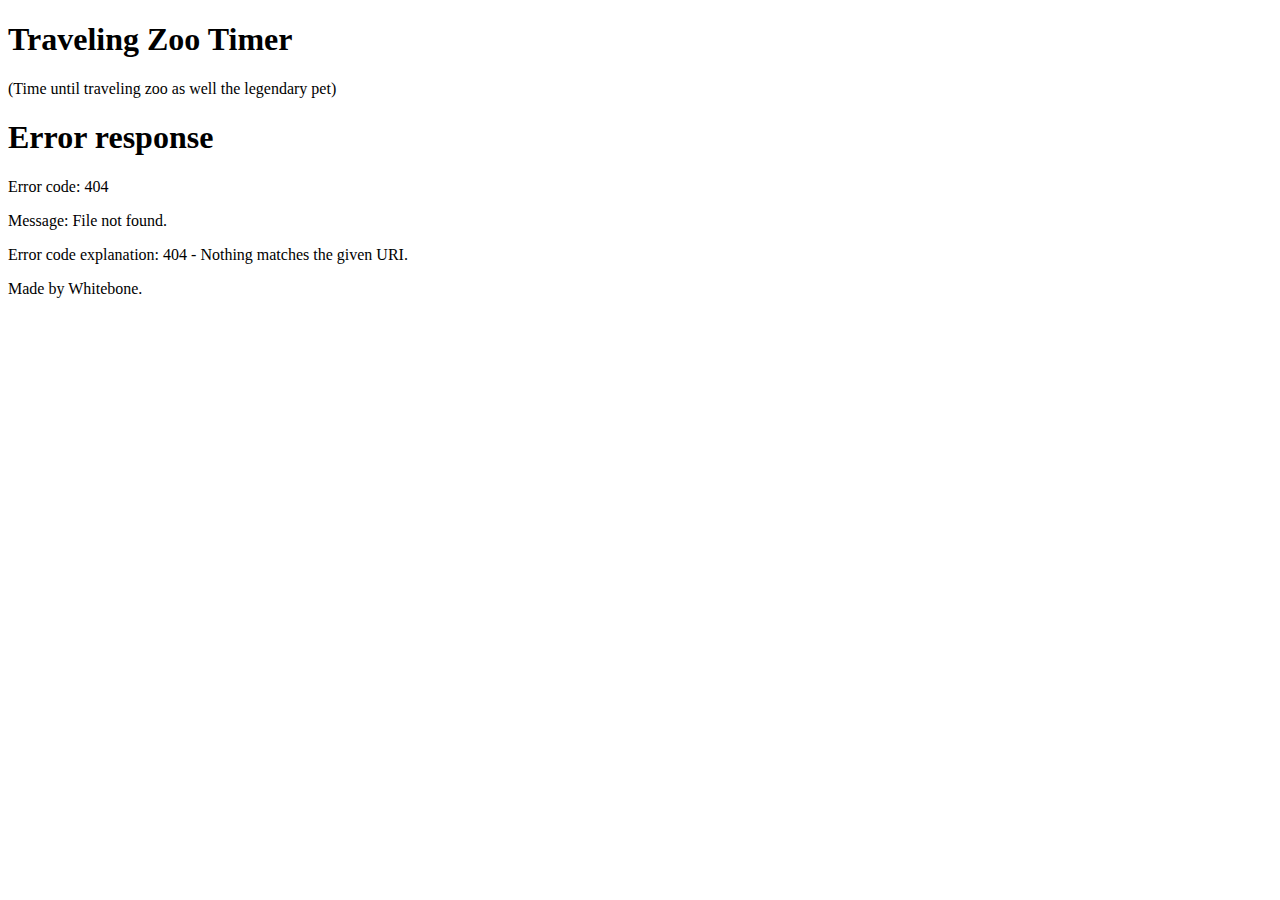
==== Zoo/index.html @ ecbfcd7b "Update index.html" ====
<!DOCTYPE html>
<html lang="en">
<head>
    <meta charset="UTF-8">
    <meta name="viewport" content="width=device-width, initial-scale=1.0">
    <meta name="description" content="Event schedule with start and end times">
    <meta name="author" content="Your Name">
    <title>Event Schedule</title>
    <link rel="stylesheet" href="styles.css">
    <link rel="stylesheet" href="../Global/topbar/topbar.css">
    <!-- Favicon link -->
    <link rel="icon" type="image/png" sizes="32x32" href="../Global/Assets/favicons/favicon-32x32.png">
</head>
<body>
    <h1> Traveling Zoo Timer</h1>
    <p> (Time until traveling zoo as well the legendary pet) </p>
    <header id="topbar-placeholder">
        <!-- Topbar content will be inserted here -->
    </header>
    <main>
        <section id="event-section">
            <!-- Event cards will be inserted here -->
        </section>
    </main>
    <footer>
        <p> Made by Whitebone.</p>
    </footer>
    <script>
        document.addEventListener('DOMContentLoaded', function() {
            // Load the topbar
            fetch('../Global/topbar/topbar.html')
                .then(response => response.text())
                .then(data => {
                    document.getElementById('topbar-placeholder').innerHTML = data;
                })
                .catch(error => console.error('Error fetching topbar:', error));

            // Load events
            fetch('events.json')
                .then(response => response.json())
                .then(events => {
                    const eventSection = document.getElementById('event-section');
                    const now = new Date();
                    const upcomingEvents = [];

                    events.forEach(event => {
                        const startTime = new Date(event.start);
                        const endTime = new Date(event.end);

                        if (now < startTime) {
                            upcomingEvents.push({ startTime, endTime, tag: event.tag });
                        }
                    });

                    function updateCountdowns() {
                        upcomingEvents.slice(0, 6).forEach((event, index) => {
                            const card = document.querySelector(`#event-${index}`);
                            const countdown = calculateCountdown(event.startTime);
                            const countdownElement = card.querySelector('.countdown');
                            countdownElement.textContent = countdown;
                        });
                    }

                    function calculateCountdown(targetDate) {
                        const now = new Date();
                        const timeDifference = targetDate - now;

                        if (timeDifference <= 0) {
                            return "Event started!";
                        }

                        const days = Math.floor(timeDifference / (1000 * 60 * 60 * 24));
                        const hours = Math.floor((timeDifference % (1000 * 60 * 60 * 24)) / (1000 * 60 * 60));
                        const minutes = Math.floor((timeDifference % (1000 * 60 * 60)) / (1000 * 60));
                        const seconds = Math.floor((timeDifference % (1000 * 60)) / 1000);

                        return `${days} days ${hours} hours ${minutes} minutes ${seconds} seconds`;
                    }

                    function formatDateRange(start, end) {
                        const startDate = start.toLocaleDateString('en-US', { month: 'long', day: 'numeric' });
                        const endDate = end.toLocaleDateString('en-US', { month: 'long', day: 'numeric' });

                        return startDate === endDate ? startDate : `${startDate} - ${endDate}`;
                    }

                    // Create and append event cards, limit to first 6
                    upcomingEvents.slice(0, 6).forEach((event, index) => {
                        const card = document.createElement('div');
                        card.classList.add('event-card');
                        card.id = `event-${index}`;

                        // Map event tags to static image paths
                        let imagePath = 'assets/default.webp'; // Default image path if no match

                        switch (event.tag) {
                            case 'Blue Whale':
                                imagePath = 'assets/Blue_Whale.webp';
                                break;
                            case 'Elephant':
                                imagePath = 'assets/Elephant.webp';
                                break;
                            case 'Giraffe':
                                imagePath = 'assets/Giraffe.webp';
                                break;
                            case 'Lion':
                                imagePath = 'assets/Lion.webp';
                                break;
                            case 'Monkey':
                                imagePath = 'assets/Monkey.webp';
                                break;
                            case 'Tiger':
                                imagePath = 'assets/Tiger.webp';
                                break;
                            // Add more cases if needed
                        }

                        card.innerHTML = `
                            <h2>${formatDateRange(event.startTime, event.endTime)}</h2>
                            <img src="${imagePath}" alt="${event.tag}" class="event-image">
                            <p><strong>Start:</strong> ${event.startTime.toLocaleTimeString('en-US', { hour: 'numeric', minute: 'numeric' })}</p>
                            <p><strong>End:</strong> ${event.endTime.toLocaleTimeString('en-US', { hour: 'numeric', minute: 'numeric' })}</p>
                            <p><strong>Countdown:</strong> <span class="countdown">${calculateCountdown(event.startTime)}</span></p>
                            <p class="tag">Legendary ${event.tag}</p>
                        `;

                        eventSection.appendChild(card);
                    });

                    // Update countdown every second
                    setInterval(updateCountdowns, 1000);
                })
                .catch(error => console.error('Error fetching events:', error));
        });
    </script>
</body>
</html>
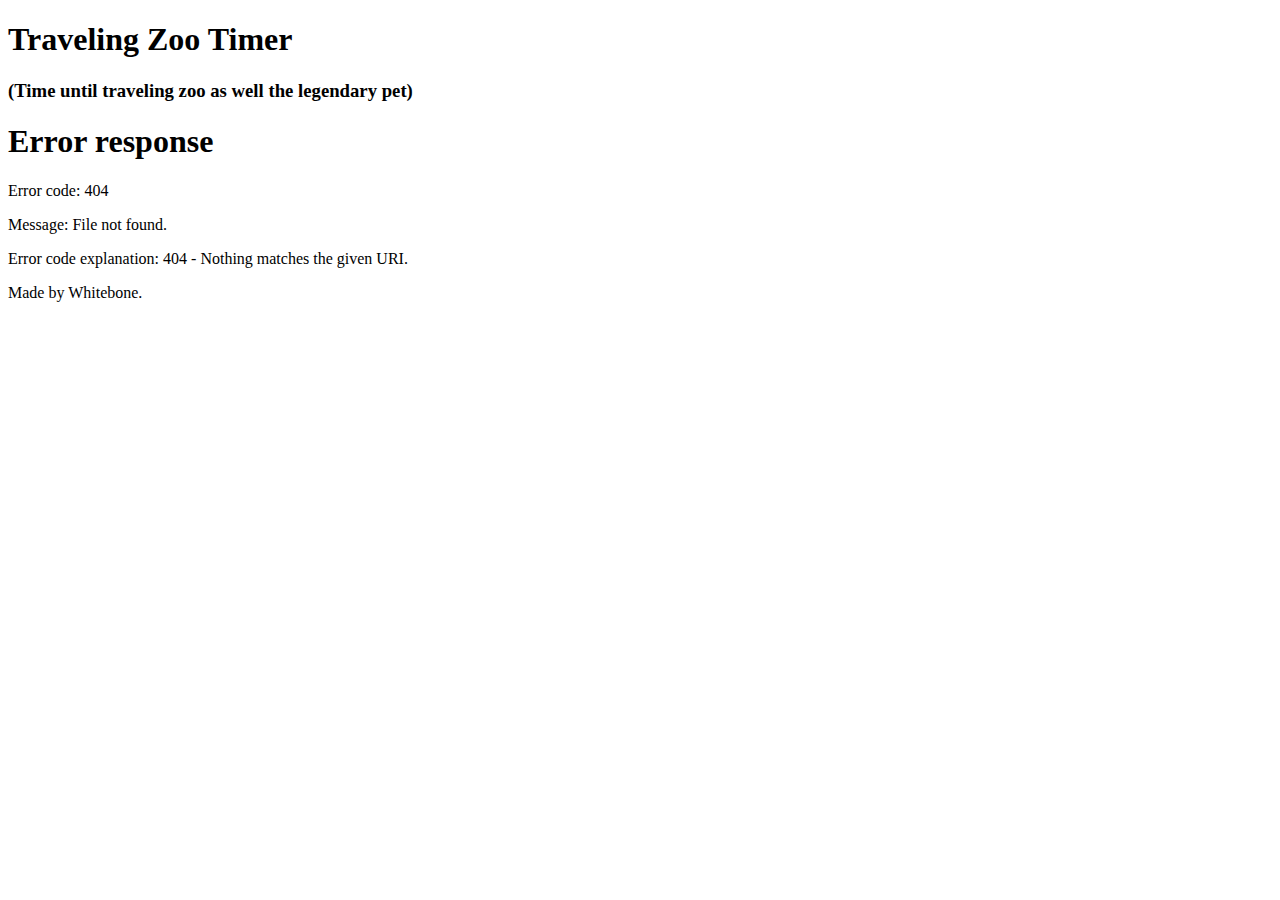
==== commit 4356517b: "Update index.html" ====
--- a/Zoo/index.html
+++ b/Zoo/index.html
@@ -13,7 +13,7 @@
 </head>
 <body>
     <h1> Traveling Zoo Timer</h1>
-    <p> (Time until traveling zoo as well the legendary pet) </p>
+    <h3> (Time until traveling zoo as well the legendary pet) </h3>
     <header id="topbar-placeholder">
         <!-- Topbar content will be inserted here -->
     </header>
@@ -95,22 +95,22 @@
 
                         switch (event.tag) {
                             case 'Blue Whale':
-                                imagePath = 'assets/Blue_Whale.webp';
+                                imagePath = 'assets/blue_whale.webp';
                                 break;
                             case 'Elephant':
-                                imagePath = 'assets/Elephant.webp';
+                                imagePath = 'assets/elephant.webp';
                                 break;
                             case 'Giraffe':
-                                imagePath = 'assets/Giraffe.webp';
+                                imagePath = 'assets/giraffe.webp';
                                 break;
                             case 'Lion':
-                                imagePath = 'assets/Lion.webp';
+                                imagePath = 'assets/lion.webp';
                                 break;
                             case 'Monkey':
-                                imagePath = 'assets/Monkey.webp';
+                                imagePath = 'assets/monkey.webp';
                                 break;
                             case 'Tiger':
-                                imagePath = 'assets/Tiger.webp';
+                                imagePath = 'assets/tiger.webp';
                                 break;
                             // Add more cases if needed
                         }
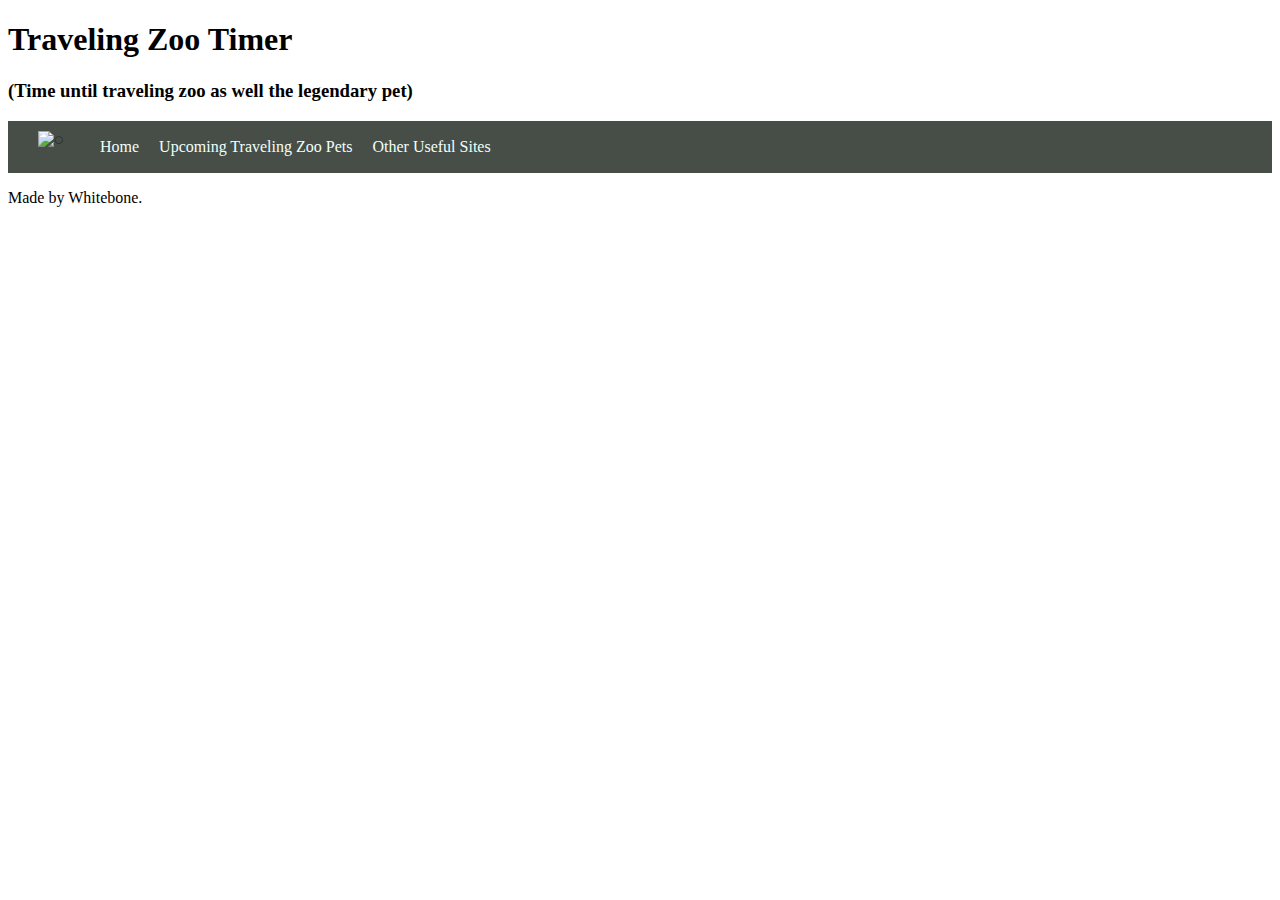
==== commit 77aac10a: "Update index.html" ====
--- a/Zoo/index.html
+++ b/Zoo/index.html
@@ -9,7 +9,6 @@
     <link rel="stylesheet" href="styles.css">
     <link rel="stylesheet" href="../Global/topbar/topbar.css">
     <!-- Favicon link -->
-    <link rel="icon" type="image/png" sizes="32x32" href="../Global/Assets/favicons/favicon-32x32.png">
 </head>
 <body>
     <h1> Traveling Zoo Timer</h1>
@@ -95,22 +94,22 @@
 
                         switch (event.tag) {
                             case 'Blue Whale':
-                                imagePath = 'assets/blue_whale.webp';
+                                imagePath = 'assets/Blue_Whale.webp';
                                 break;
                             case 'Elephant':
-                                imagePath = 'assets/elephant.webp';
+                                imagePath = 'assets/Elephant.webp';
                                 break;
                             case 'Giraffe':
-                                imagePath = 'assets/giraffe.webp';
+                                imagePath = 'assets/Giraffe.webp';
                                 break;
                             case 'Lion':
-                                imagePath = 'assets/lion.webp';
+                                imagePath = 'assets/Lion.webp';
                                 break;
                             case 'Monkey':
-                                imagePath = 'assets/monkey.webp';
+                                imagePath = 'assets/Monkey.webp';
                                 break;
                             case 'Tiger':
-                                imagePath = 'assets/tiger.webp';
+                                imagePath = 'assets/Tiger.webp';
                                 break;
                             // Add more cases if needed
                         }
